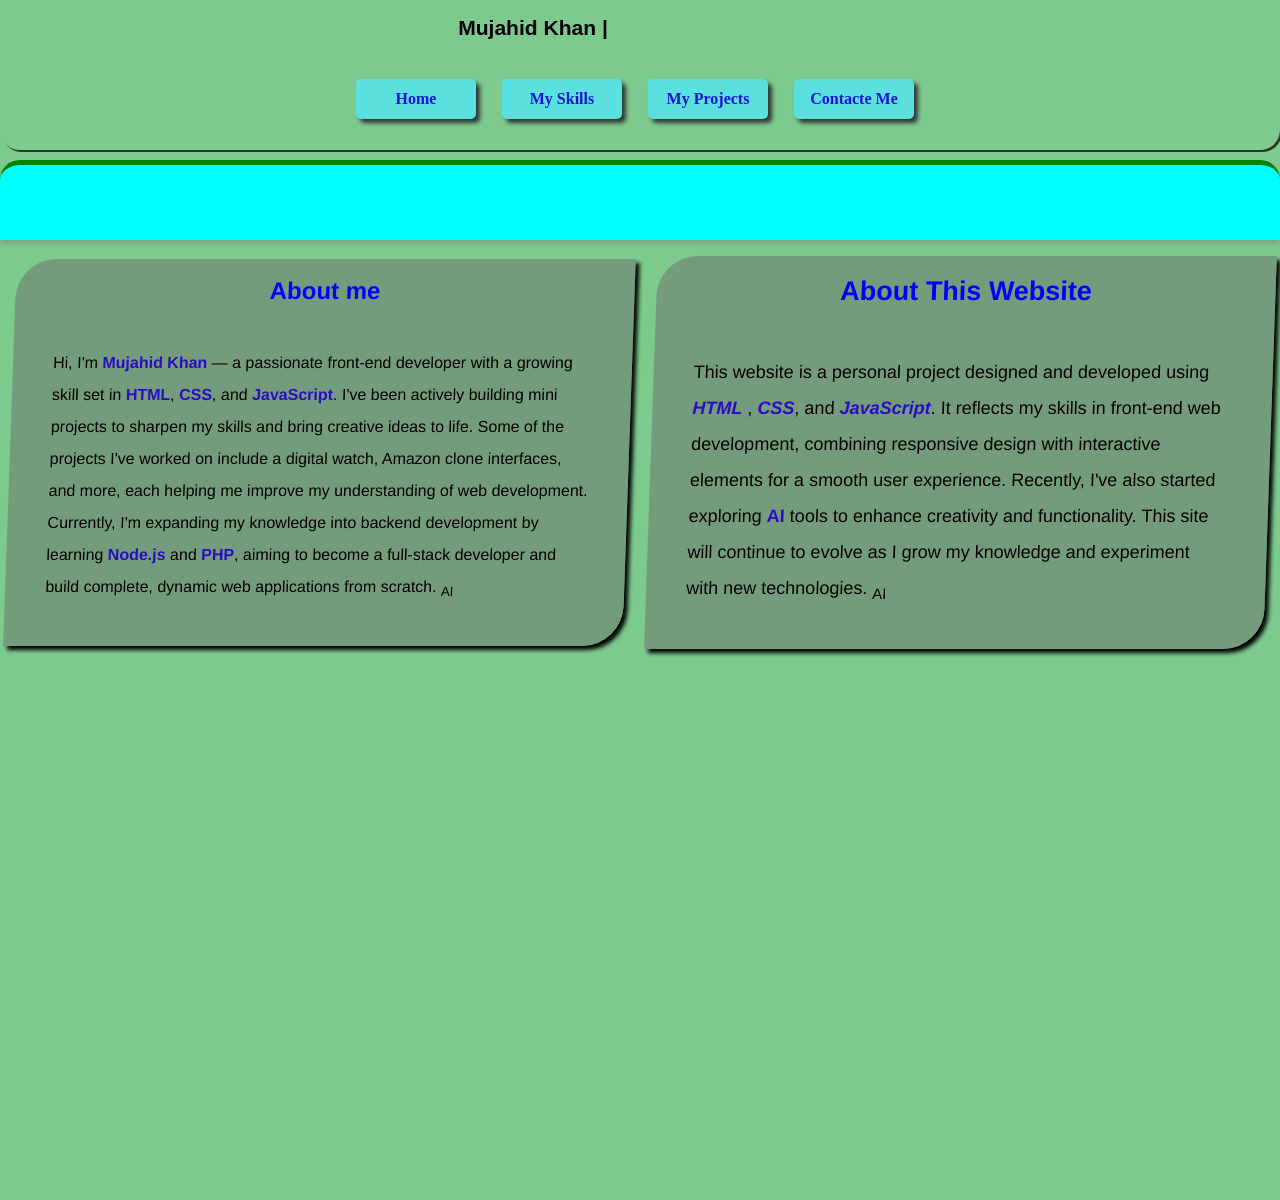
==== html/Index.html @ 8e2be769 "shift contents to their specific  html  page" ====
<!DOCTYPE html>
<html lang="en">

<head>
    <meta charset="UTF-8">
    <meta name="viewport" content="width=device-width, initial-scale=1.0">
    <title>Mujahid Khan || webdeveloper</title>

    <link rel="stylesheet" href="https://cdnjs.cloudflare.com/ajax/libs/font-awesome/6.7.2/css/all.min.css"
    integrity="sha512-Evv84Mr4kqVGRNSgIGL/F/aIDqQb7xQ2vcrdIwxfjThSH8CSR7PBEakCr51Ck+w+/U6swU2Im1vVX0SVk9ABhg=="
    crossorigin="anonymous" referrerpolicy="no-referrer" />
    <link rel="shortcut icon" href="../pics/logo.png" type="image/x-icon">
    <link rel="stylesheet" href="../stylsheet/nave_style.css">
    <link rel="stylesheet" href="../stylsheet/about.css">
    <link rel="stylesheet" href="../stylsheet/skill.css">
</head>

<body>
    <section class="home" id="Home">
        <nav>
            <div class="nav_logo">
                <h1>Mujahid Khan | <span class="forIngradients ">Webdeveloper</span></h1>
            </div>

            <div class="nav_menu js_menu">
                <a href="#Home" target="_self" class="nav_link js_link">Home</a>
                <!-- <a href="#" class="nav_link js_link">About Me</a> -->
                <a href="../html/skill.html" class="nav_link js_link">My Skills</a>
                <a href="../html/projects.html" class="nav_link js_link">My Projects</a>
                <a href="../html/contacte#" class="nav_link js_link">Contacte Me</a>
            </div>
            <!-- for mobile menu -->
            <div class="menu-toggle"><i class="fa-solid fa-bars "></i></div>
        </nav>
    </section>
<!-- ----------------------------------------------------------------------------------------------------------- -->
    <!-- about section  -->
    <section class="about">
        <div class="banner"><h1 class="forIngradients">About</h1></div>
        <div class="discription-container">
            <div class="discript">
            <h1>About me</h1><br>
            <p>Hi, I'm <strong>Mujahid Khan</strong> — a passionate front-end developer with a growing skill set in
                <strong>HTML</strong>, <strong>CSS</strong>, and <strong>JavaScript</strong>. I've been actively
                building mini projects to sharpen my skills and bring creative ideas to life. Some of the projects I've
                worked on include a digital watch, Amazon clone interfaces, and more, each helping me improve my
                understanding of web development. Currently, I'm expanding my knowledge into backend development by
                learning <strong>Node.js</strong> and <strong>PHP</strong>, aiming to become a full-stack developer and
                build complete, dynamic web applications from scratch. <sub
                    title="I have written this  paragraph with help of AI"> AI</sub>
            </p>
            </p>

        </div>
        <div class="discript" id="about--web-div">
            <h1>About This Website </h1> <br>
            <p>This website is a personal project designed and developed using <strong><i>HTML</i></strong> ,
                <strong><i>CSS</i></strong>, and <strong><i>JavaScript</i></strong>. It reflects my skills in front-end
                web development, combining responsive design with interactive elements for a smooth user experience.
                Recently, I've also started exploring <strong>AI</strong> tools to enhance creativity and functionality.
                This site will continue to evolve as I grow my knowledge and experiment with new technologies.
                <sub title="I have written this  paragraph with help of AI"> AI</sub>
            </p>
        </div>
        </div>
        
    </section>


    <script src="../Scripts/script.js"></script>
</body>

</html>
---- stylsheet/nave_style.css ----
* {
    font-family: sans-serif;
    box-sizing: border-box;
    margin: 0%;
    transition: 1 ease;
    scroll-behavior: smooth;
}

body {
     background-color: #7dca8e;
     /* height just of scrolling purpose  */
     height: 1200px;
}

/* about nav_bar */
nav {
    
    /* background-color: rgb(44, 112, 56); */
    /* background: url(pics/banner.webp ) no-repeat; */
    background-size: cover;
    background-position: center;
    position: fixed;
    border-radius: 0px 0px 20px 20px;
    box-shadow: 2px 2px rgba(27, 16, 15, 0.8);
    width: 100%;
    height: 150px;
    /* display: flex;  turn back when rest of work don */
    display: flex;
    flex-direction: column;
    justify-content: space-around;
    align-items: center;
    z-index: 100;
    transition: height 1s ease;
    color: black;
    
}

/* about nave logo  */
.nav_logo {
    /* width: 27rem; */
    /* background-color: blue; */
    display: flex;
    justify-content: center;
    align-items: center;
    margin-left: 10px;
    font-weight: bold;
    font-size: large;
    /* color: rgb(248, 250, 252); */
    color: black;
}

/* for span text ingradients  */
.forIngradients {
    background: linear-gradient(to right, rgb(0, 4, 255), rgb(255, 0, 13));
    -webkit-background-clip: text;
    -webkit-text-fill-color: transparent;
    background-clip: text;
    color: transparent;
    opacity: 0;
    font-size: xx-large;
    animation: fadeIn 2s ease-in-out infinite;
}

/* for nav bar links div */
.nav_menu {
    height: 90px;
    /* width: 80%; */
    /* background-color: blueviolet; */
    display: flex;
    align-items: center;
    justify-content: end;
    gap: 1rem;
    /* top:0; */
    /* margin-bottom: 15rem; */
    /* display: none; */
}

/* nave_links */
.nav_link {
    height: 40px;
    width: 120px;
    background-color: rgb(91, 224, 224);
    display: flex;
    justify-content: center;
    text-align: center;
    align-items: center;
    font-family: roboto, 'sans-serif';
    font-weight: bold;
    border-radius: 5px;
    box-shadow: 4px 4px 4px rgb(50, 54, 54);
    overflow: hidden;
    cursor: pointer;
    margin-right: 10px;
    text-decoration: none;
    color: rgb(17, 20, 216);
}

.nav_link:hover {
    box-shadow: 2px 2px 2px rgb(50, 54, 54);
    transform: scaleY(1.09);
    text-transform: capitalize;
}

.nav_link:active {
    background-color: blue;
    color: rgb(240, 237, 237);
}

/* for mobile toglle menu */
.menu-toggle {
    /* display: none; */
    position: absolute;
    cursor: pointer;
    width: 30px;
    height: 21px;
    color: rgb(48, 47, 46);
    /* background-color: bisque; */
    display: flex;
    justify-content: center;
    align-items: center;
}

.menu-toggle i {
    display: none;
}





/* --------------- */
/* reponsive to screen */

/* for mobile */
@media (max-width:650px) {
    nav {
        flex-direction: row;
        height: 100px;
    }

    .nav_logo {
        position: relative;
        right: 0px;
        display: inline;
        width: 100%;
        /* background-color: blue; */
        display: flex;
        justify-content: center;
        align-items: center;
        margin-left: 10px;
        font-weight: bold;
        font-size: small;
        /* color: rgb(248, 250, 252); */

    }

    .forIngradients {
        font-size: large;
        /* font-weight:bolder; */
        font-size: none;
    }

    .nav_menu {
        display: none;
    }

    .menu-toggle {
        position: absolute;
        top: 5px;
        right: 5px;
        display: inline;
        /* background-color: antiquewhite; */
        /* color: white; */
        display: flex;
        justify-content: center;
        align-items: center;
    }

    .menu-toggle i {
        display: inline;
    }

    .nav_menu {
        position: absolute;
        top: 8rem;
        gap: 1rem;
        /* display: flex; */
        justify-content: center;
        align-items: center;
        height: 400px;
        width: 200px;
        background-color: rgba(73, 180, 24, 0.514);
        border-radius: 30px 30px 30px 30px;
        flex-direction: column;
        transition: 1s;
    }

    .to_display_menu {
        display: flex;
        position: absolute;
        top: 8rem;
        gap: 1rem;
        justify-content: center;
        align-items: center;
        height: 400px;
        width: 200px;
        background-color: rgba(73, 180, 24, 0.514);
        border-radius: 30px 30px 30px 30px;
        flex-direction: column;
        transition: 1s;
    }

    .discript {
        top: 7rem;
    }
}

/* animations */
@keyframes fadeIn {
    to {
        opacity: 1;
    }
}
---- stylsheet/about.css ----
.about{
    position: relative;
    height: auto;
    top: 10rem;
    /* background-color: aqua; */
    /* display: grid; turn back this when finished  */ 
    display: flex;
    flex-direction: column;
    align-items: center;
    justify-content: center;
    /* background-color: rgba(16, 129, 129, 0.918); */
}

.discription-container{
display: grid;
    justify-content: center;
    align-items: center;
    grid-template-columns: 1fr 1fr;
    grid-column-gap: 2px;
    grid-row-gap: 12px;
}
.discript {
    position: relative;
    /* top: 12rem; */
    background-color: rgba(111, 128, 115, 0.623);
    border-radius: 40px 0px 40px 0px;
    padding: 40px;
    margin: 0px 10px;
    box-shadow: 4px 4px 4px black;
    line-height: 2;
    font-family: sans-serif;
    display: flex;
    flex-direction: column;
    align-items: center;
    justify-content:stretch;
    transform: skew(-2deg)
}

.discript>h1 {
    margin-top: -2rem;
    text-align: center;
    color: blue;
}

.discript strong {
    color: rgb(41, 13, 197);
}
#about--web-div{
    /* line-height: 1; */
    font-size: large;
}

/* to make it responsive to mobile */
@media (max-width:650px) {
    .about {
        /* grid-template-columns: 1fr; */
        display: flex;
        flex-direction: column;
        justify-content: stretch;
        top: 1rem;
        grid-column-gap: 2px;
    }

    .discript {
        /* top:8rem; */
        /* height: 400px; */
        display: flex;
        justify-content: stretch;
        line-height: 1;
    }
}
---- stylsheet/skill.css ----
.skill {
    /* display: flex;  turn it back when the rest of worke done*/
    display: flex;
    flex-direction: column;
    align-items: center;
    background-color: rgba(123, 160, 125, 0.281);
    position: relative;
    top: 11rem;
    padding: 10px;
}
.banner{
    display: flex;
    justify-content: center;
    align-items: center;
    height: 80px;
   width: 100%; 
   background-color: aqua;
   border-top: 5px solid green;
   border-top-left-radius: 20px;
   border-top-right-radius: 20px;
   box-shadow: 0px 4px 4px 0px rgba(129, 117, 117, 0.404);
   margin-bottom: 1rem;
}
.skill--div {
    /* height: 400px; */
    /* background-color: rgb(25, 26, 25); */
    width: 100%;
    display: grid;
    column-gap: 1rem;
    row-gap: 1rem;
    grid-template-columns: 1fr 1fr;
}

/* for language dive */
.language {
    /* background-color: rgb(60, 214, 129); */
    height: 400px;
    /* width: 300px; */
    display: flex;
    row-gap: 10px;
    flex-direction: column;
    justify-content: center;
    align-items: center;
    border-radius: 12px;
    box-shadow: -1px -1px 4px 4px gray;
    display: flex;


}

.language--sect {
    height: 120px;
    width: 100%;
    /* background-color: aqua; */
    display: flex;
    justify-content:stretch;
    flex-direction: column;

}

.language--sect h4 {
    /* background-color: blue; */
    
    text-align: center;
    font-family: sans-serif;
    font-size: x-large;


}

.icon {
    display: flex;
    flex-direction: row;
    align-items: center;
    height: 40px;
    /* background-color: yellow; */
    padding: 5px;
    border-radius: 20px;
    /* border-top: 4px solid rgba(0, 0, 0, 0.377); */
    margin: 3px;
    box-shadow: 0px 1px rgba(0, 0, 0, 0.459);
}
.icon i{
    font-size: xx-large;
    margin-right: 10px;
}
.progress{
    height: 20px;
    width: 100%;
    background-color: rgb(105, 160, 160);
    border-radius: 10px;
    box-shadow: 0px 1px ;
    overflow: hidden;
}

.bar-html , .bar-css ,.bar-js{
    height: 100%;
    width: 90%;
    text-align: center;
    background-color: blue;
    color: white;
}
/* Classes to trigger animations */
.animate-html {
    animation: progress1 1s ease forwards;
}
.animate-css {
    animation: progress2 1s ease forwards;
}
.animate-js {
    animation: progress3 1s ease forwards;
}

/* display animation card */
.display {
  height: 400px;
  background-color: rgb(150, 197, 146);
  display: flex;
  flex-direction: column;
  align-items: center;
  padding: 10px;
  padding-bottom: 20px;
 border: 1px solid;
 border-radius: 10px;
 box-shadow: 0 4px 10px rgba(0,0,0,1);

}
/* bobbles for cards  */
.bubble-nav {
  display: flex;
  gap: 10px;
  margin-bottom: 10px;
}
.bubbles{
    height: 15px;
    width: 15px;
    border-radius: 50%;
    background-color: gray;
    cursor: pointer;
}
.checked{
    background-color: blue;
}


/* to show cards */
.card-container {
  width: 90%;
  height: 100%;
  background-color: rgb(17, 203, 228);
  position: relative;
  overflow: hidden;
  padding: 10px;
  color: white;
  display: flex;
  align-items: center;
  justify-content: center;

}

/* cards */
.content-panel {
    height: 100%;
    width: 100%;
    position: absolute;
    /* background-color: aqua; */
    transform: translateX(100%);
    opacity: 0;
    z-index: 0;
    transition:opacity 0.2s ease, transform 2s ease;
}
/* color just for showing purpuses */
.red{
    background-color: rgb(243, 58, 12);
}
.yellow{
    background-color: yellow;
}
.green{
    background-color: green;
}
.active {
    z-index: 1;
    transform: translateX(0%);
    opacity: 1;
}






/* to make responsive */
@media (max-width:650px) {
    .skill--div {
        grid-template-columns: 1fr;
    }

    .display {
        height: 400px;
    }
}


@keyframes fadeIn {
    to {
        opacity: 1;
    }
}
@keyframes progress1{
    from{
        width: 0;
    }
    to{
        width: 90%;
    }
}
@keyframes progress2{

    from{
        width: 0;
    }
    to{
        width: 75%;
    }
}
@keyframes progress3{
    from{
        width: 0;
    }
    to{
        width: 65%;
    }
}

/* animation for moving box */
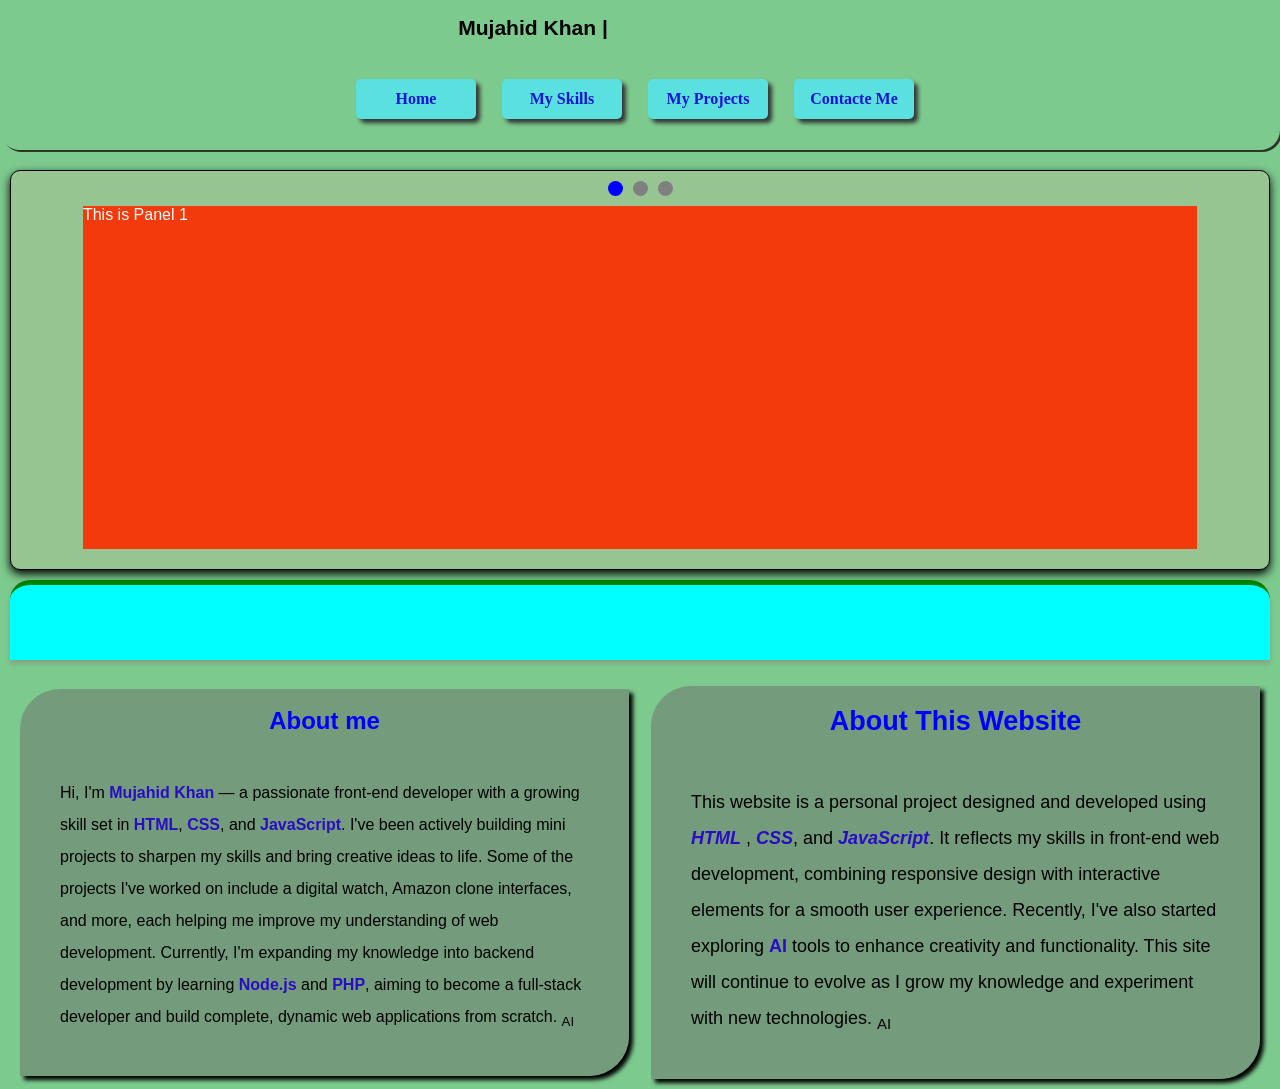
==== commit 3e081e88: "makiing sliding of home page  and making responsive layout" ====
--- a/html/Index.html
+++ b/html/Index.html
@@ -10,12 +10,15 @@
     integrity="sha512-Evv84Mr4kqVGRNSgIGL/F/aIDqQb7xQ2vcrdIwxfjThSH8CSR7PBEakCr51Ck+w+/U6swU2Im1vVX0SVk9ABhg=="
     crossorigin="anonymous" referrerpolicy="no-referrer" />
     <link rel="shortcut icon" href="../pics/logo.png" type="image/x-icon">
-    <link rel="stylesheet" href="../stylsheet/nave_style.css">
+    <link rel="stylesheet" href="../stylsheet/Index.css">
     <link rel="stylesheet" href="../stylsheet/about.css">
     <link rel="stylesheet" href="../stylsheet/skill.css">
+    <link rel="stylesheet" href="../stylsheet/slider.css">
+    <link rel="stylesheet" href="../stylsheet/banner.css">
 </head>
 
 <body>
+    
     <section class="home" id="Home">
         <nav>
             <div class="nav_logo">
@@ -33,10 +36,29 @@
             <div class="menu-toggle"><i class="fa-solid fa-bars "></i></div>
         </nav>
     </section>
-<!-- ----------------------------------------------------------------------------------------------------------- -->
+    <!-- ----------------------------------------------------------------------------------------------------------- -->
     <!-- about section  -->
     <section class="about">
+        <!-- =====================================show slides========================================= -->
+         <div class="display">
+                    <div class="bubble-nav">
+                        <div class="bubbles checked"></div>
+                        <div class="bubbles"></div>
+                        <div class="bubbles"></div>
+                    </div>
+    
+                    <div class="card-container">
+                        <div class="content-panel red active" id="panel1">This is Panel 1</div>
+                        <div class="content-panel yellow" id="panel2">This is Panel 2</div>
+                        <div class="content-panel green" id="panel3">This is Panel 3</div>
+                    </div>
+                </div>
+    
+            </div>
+            </div>
+            <!-- banner for  about-->
         <div class="banner"><h1 class="forIngradients">About</h1></div>
+        <!-- discription div  -->
         <div class="discription-container">
             <div class="discript">
             <h1>About me</h1><br>
--- a/stylsheet/Index.css
+++ b/stylsheet/Index.css
@@ -0,0 +1,213 @@
+
+* {
+    font-family: sans-serif;
+    box-sizing: border-box;
+    margin: 0%;
+    transition: all 1s ease;
+    scroll-behavior: smooth;
+}
+
+body {
+     background-color: #7dca8e;
+     /* height just of scrolling purpose  */
+     /* height: 1200px; */
+}
+
+/* about nav_bar */
+nav {
+    
+    /* background-color: rgb(44, 112, 56); */
+    /* background: url(pics/banner.webp ) no-repeat; */
+    background-size: cover;
+    background-position: center;
+    position: fixed;
+    border-radius: 0px 0px 20px 20px;
+    box-shadow: 2px 2px rgba(27, 16, 15, 0.8);
+    width: 100%;
+    height: 150px;
+    /* display: flex;  turn back when rest of work don */
+    display: flex;
+    flex-direction: column;
+    justify-content: space-around;
+    align-items: center;
+    z-index: 100;
+    transition: height 1s ease;
+    color: black;
+    
+}
+
+/* about nave logo  */
+.nav_logo {
+    /* width: 27rem; */
+    /* background-color: blue; */
+    display: flex;
+    justify-content: center;
+    align-items: center;
+    margin-left: 10px;
+    font-weight: bold;
+    font-size: large;
+    /* color: rgb(248, 250, 252); */
+    color: black;
+}
+
+
+/* for nav bar links div */
+.nav_menu {
+    height: 90px;
+    /* width: 80%; */
+    /* background-color: blueviolet; */
+    display: flex;
+    align-items: center;
+    justify-content: end;
+    gap: 1rem;
+    /* top:0; */
+    /* margin-bottom: 15rem; */
+    /* display: none; */
+}
+
+/* nave_links */
+.nav_link {
+    height: 40px;
+    width: 120px;
+    background-color: rgb(91, 224, 224);
+    display: flex;
+    justify-content: center;
+    text-align: center;
+    align-items: center;
+    font-family: roboto, 'sans-serif';
+    font-weight: bold;
+    border-radius: 5px;
+    box-shadow: 4px 4px 4px rgb(50, 54, 54);
+    overflow: hidden;
+    cursor: pointer;
+    margin-right: 10px;
+    text-decoration: none;
+    color: rgb(17, 20, 216);
+}
+
+.nav_link:hover {
+    box-shadow: 2px 2px 2px rgb(50, 54, 54);
+    transform: scaleY(1.09);
+    text-transform: capitalize;
+}
+
+.nav_link:active {
+    background-color: blue;
+    color: rgb(240, 237, 237);
+}
+
+/* for mobile toglle menu */
+.menu-toggle {
+    /* display: none; */
+    position: absolute;
+    cursor: pointer;
+    width: 30px;
+    height: 21px;
+    color: rgb(48, 47, 46);
+    /* background-color: bisque; */
+    display: flex;
+    justify-content: center;
+    align-items: center;
+}
+
+.menu-toggle i {
+    display: none;
+}
+
+
+
+
+
+/* --------------- */
+/* reponsive to screen */
+
+/* for mobile */
+@media (max-width:650px) {
+    nav {
+        flex-direction: row;
+        height: 80px;
+    }
+
+    .nav_logo {
+        position: relative;
+        right: 0px;
+        display: inline;
+        width: 100%;
+        /* background-color: blue; */
+        display: flex;
+        justify-content: center;
+        align-items: center;
+        margin-left: 10px;
+        font-weight: bold;
+        font-size: small;
+        /* color: rgb(248, 250, 252); */
+
+    }
+
+    .forIngradients {
+        font-size: large;
+        /* font-weight:bolder; */
+        font-size: none;
+    }
+
+    .nav_menu {
+        display: none;
+    }
+
+    .menu-toggle {
+        position: absolute;
+        top: 5px;
+        right: 5px;
+        display: inline;
+        /* background-color: antiquewhite; */
+        /* color: white; */
+        display: flex;
+        justify-content: center;
+        align-items: center;
+    }
+
+    .menu-toggle i {
+        display: inline;
+    }
+
+    .nav_menu {
+        position: absolute;
+        top: 8rem;
+        gap: 1rem;
+        /* display: flex; */
+        justify-content: center;
+        align-items: center;
+        height: 400px;
+        width: 200px;
+        background-color: rgba(73, 180, 24, 0.514);
+        border-radius: 30px 30px 30px 30px;
+        flex-direction: column;
+        transition: 1s;
+    }
+
+    .to_display_menu {
+        display: flex;
+        position: absolute;
+        top: 8rem;
+        gap: 1rem;
+        justify-content: center;
+        align-items: center;
+        height: 400px;
+        width: 200px;
+        background-color: rgba(73, 180, 24, 0.514);
+        border-radius: 30px 30px 30px 30px;
+        flex-direction: column;
+        transition: 1s;
+    }
+
+    .discript {
+        top: 7rem;
+    }
+}
+
+/* animations */
+@keyframes fadeIn {
+    to {
+        opacity: 1;
+    }
+}
--- a/stylsheet/about.css
+++ b/stylsheet/about.css
@@ -2,12 +2,15 @@
     position: relative;
     height: auto;
     top: 10rem;
+    /* top: 1rem; */
     /* background-color: aqua; */
-    /* display: grid; turn back this when finished  */ 
+    /* display:flex; turn back this when finished  */ 
     display: flex;
     flex-direction: column;
     align-items: center;
     justify-content: center;
+    row-gap: 10px;
+    padding: 10px;
     /* background-color: rgba(16, 129, 129, 0.918); */
 }
 
@@ -15,9 +18,9 @@
 display: grid;
     justify-content: center;
     align-items: center;
-    grid-template-columns: 1fr 1fr;
+    grid-template-columns:repeat(2,1fr);
     grid-column-gap: 2px;
-    grid-row-gap: 12px;
+    /* grid-row-gap: 12px; */
 }
 .discript {
     position: relative;
@@ -33,7 +36,7 @@
     flex-direction: column;
     align-items: center;
     justify-content:stretch;
-    transform: skew(-2deg)
+    /* transform: skew(-2deg) */
 }
 
 .discript>h1 {
@@ -57,12 +60,21 @@
         display: flex;
         flex-direction: column;
         justify-content: stretch;
-        top: 1rem;
+        top:5rem;
         grid-column-gap: 2px;
     }
-
+    .discription-container{
+        position: relative;
+         display: flex;
+        flex-direction: column;
+        padding: 0;
+        position: relative;
+         /* justify-content:start; */
+        /* align-items: center;  */
+        row-gap: 10px;
+    }
     .discript {
-        /* top:8rem; */
+        top:-1rem;
         /* height: 400px; */
         display: flex;
         justify-content: stretch;
--- a/stylsheet/skill.css
+++ b/stylsheet/skill.css
@@ -5,22 +5,10 @@
     align-items: center;
     background-color: rgba(123, 160, 125, 0.281);
     position: relative;
-    top: 11rem;
+    top: 10rem;
     padding: 10px;
 }
-.banner{
-    display: flex;
-    justify-content: center;
-    align-items: center;
-    height: 80px;
-   width: 100%; 
-   background-color: aqua;
-   border-top: 5px solid green;
-   border-top-left-radius: 20px;
-   border-top-right-radius: 20px;
-   box-shadow: 0px 4px 4px 0px rgba(129, 117, 117, 0.404);
-   margin-bottom: 1rem;
-}
+
 .skill--div {
     /* height: 400px; */
     /* background-color: rgb(25, 26, 25); */
@@ -28,7 +16,7 @@
     display: grid;
     column-gap: 1rem;
     row-gap: 1rem;
-    grid-template-columns: 1fr 1fr;
+    grid-template-columns:repeat(2,1fr);
 }
 
 /* for language dive */
@@ -111,88 +99,14 @@
     animation: progress3 1s ease forwards;
 }
 
-/* display animation card */
-.display {
-  height: 400px;
-  background-color: rgb(150, 197, 146);
-  display: flex;
-  flex-direction: column;
-  align-items: center;
-  padding: 10px;
-  padding-bottom: 20px;
- border: 1px solid;
- border-radius: 10px;
- box-shadow: 0 4px 10px rgba(0,0,0,1);
-
-}
-/* bobbles for cards  */
-.bubble-nav {
-  display: flex;
-  gap: 10px;
-  margin-bottom: 10px;
-}
-.bubbles{
-    height: 15px;
-    width: 15px;
-    border-radius: 50%;
-    background-color: gray;
-    cursor: pointer;
-}
-.checked{
-    background-color: blue;
-}
-
-
-/* to show cards */
-.card-container {
-  width: 90%;
-  height: 100%;
-  background-color: rgb(17, 203, 228);
-  position: relative;
-  overflow: hidden;
-  padding: 10px;
-  color: white;
-  display: flex;
-  align-items: center;
-  justify-content: center;
-
-}
-
-/* cards */
-.content-panel {
-    height: 100%;
-    width: 100%;
-    position: absolute;
-    /* background-color: aqua; */
-    transform: translateX(100%);
-    opacity: 0;
-    z-index: 0;
-    transition:opacity 0.2s ease, transform 2s ease;
-}
-/* color just for showing purpuses */
-.red{
-    background-color: rgb(243, 58, 12);
-}
-.yellow{
-    background-color: yellow;
-}
-.green{
-    background-color: green;
-}
-.active {
-    z-index: 1;
-    transform: translateX(0%);
-    opacity: 1;
-}
-
-
-
-
-
 
 /* to make responsive */
 @media (max-width:650px) {
+    .skill{
+        top: 5rem;
+    }
     .skill--div {
+    
         grid-template-columns: 1fr;
     }
 
@@ -207,6 +121,7 @@
         opacity: 1;
     }
 }
+/* animation for language bar */
 @keyframes progress1{
     from{
         width: 0;
--- a/stylsheet/slider.css
+++ b/stylsheet/slider.css
@@ -0,0 +1,76 @@
+
+.display {
+position: relative;
+ /* top:11rem; */
+  height: 400px;
+  width: 100%;
+  background-color: rgb(150, 197, 146);
+  display: flex;
+  flex-direction: column;
+  align-items: center;
+  padding: 10px;
+  padding-bottom: 20px;
+ border: 1px solid;
+ border-radius: 10px;
+ box-shadow: 0 4px 10px rgba(0,0,0,1);
+
+}
+/* bobbles for cards  */
+.bubble-nav {
+  display: flex;
+  gap: 10px;
+  margin-bottom: 10px;
+}
+.bubbles{
+    height: 15px;
+    width: 15px;
+    border-radius: 50%;
+    background-color: gray;
+    cursor: pointer;
+}
+.checked{
+    background-color: blue;
+}
+
+
+/* to show cards */
+.card-container {
+  width: 90%;
+  height: 100%;
+  background-color: rgb(17, 203, 228);
+  position: relative;
+  overflow: hidden;
+  padding: 10px;
+  color: white;
+  display: flex;
+  align-items: center;
+  justify-content: center;
+
+}
+
+/* cards */
+.content-panel {
+    height: 100%;
+    width: 100%;
+    position: absolute;
+    /* background-color: aqua; */
+    transform: translateX(100%);
+    opacity: 0;
+    z-index: 0;
+    transition:opacity 0.2s ease, transform 2s ease;
+}
+/* color just for showing purpuses */
+.red{
+    background-color: rgb(243, 58, 12);
+}
+.yellow{
+    background-color: yellow;
+}
+.green{
+    background-color: green;
+}
+.active {
+    z-index: 1;
+    transform: translateX(0%);
+    opacity: 1;
+}
--- a/stylsheet/banner.css
+++ b/stylsheet/banner.css
@@ -0,0 +1,26 @@
+.banner{
+    position: relative;
+    display: flex;
+    justify-content: space-evenly;
+    align-items: center;
+    height: 80px;
+   width: 100%; 
+   background-color: aqua;
+   border-top: 5px solid green;
+   border-top-left-radius: 20px;
+   border-top-right-radius: 20px;
+   box-shadow: 0px 4px 4px 0px rgba(129, 117, 117, 0.404);
+   margin-bottom: 1rem;
+   z-index: 40;
+}
+/* for span text ingradients  */
+.forIngradients {
+    background: linear-gradient(to right, rgb(0, 4, 255), rgb(255, 0, 13));
+    -webkit-background-clip: text;
+    -webkit-text-fill-color: transparent;
+    background-clip: text;
+    color: transparent;
+    opacity: 0;
+    font-size: xx-large;
+    animation: fadeIn 2s ease-in-out infinite;
+}
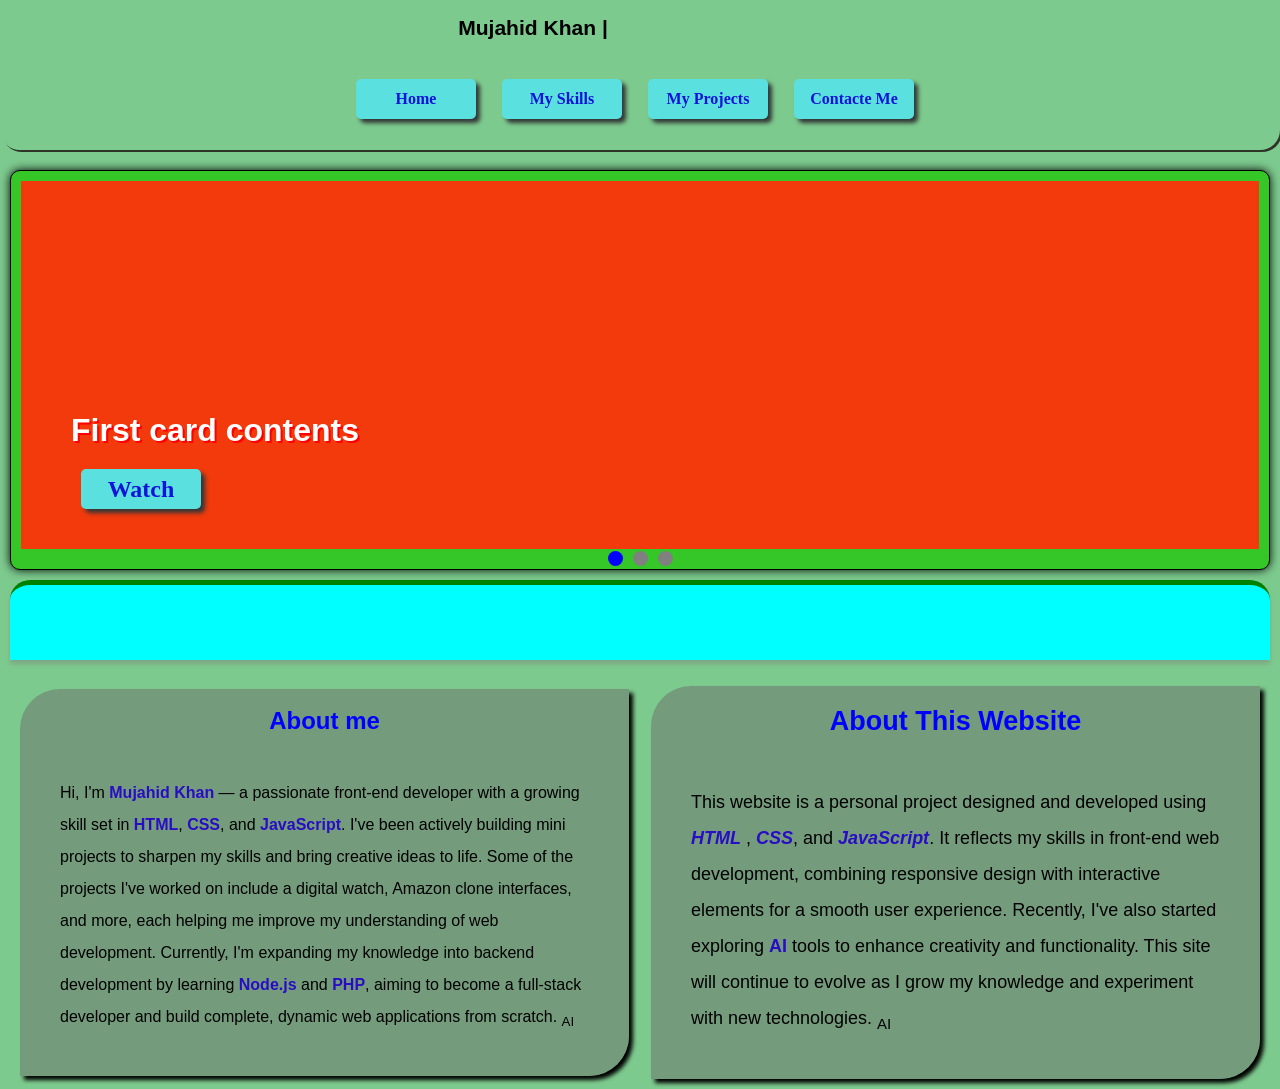
==== commit 41833bc3: "#" ====
--- a/html/Index.html
+++ b/html/Index.html
@@ -7,8 +7,8 @@
     <title>Mujahid Khan || webdeveloper</title>
 
     <link rel="stylesheet" href="https://cdnjs.cloudflare.com/ajax/libs/font-awesome/6.7.2/css/all.min.css"
-    integrity="sha512-Evv84Mr4kqVGRNSgIGL/F/aIDqQb7xQ2vcrdIwxfjThSH8CSR7PBEakCr51Ck+w+/U6swU2Im1vVX0SVk9ABhg=="
-    crossorigin="anonymous" referrerpolicy="no-referrer" />
+        integrity="sha512-Evv84Mr4kqVGRNSgIGL/F/aIDqQb7xQ2vcrdIwxfjThSH8CSR7PBEakCr51Ck+w+/U6swU2Im1vVX0SVk9ABhg=="
+        crossorigin="anonymous" referrerpolicy="no-referrer" />
     <link rel="shortcut icon" href="../pics/logo.png" type="image/x-icon">
     <link rel="stylesheet" href="../stylsheet/Index.css">
     <link rel="stylesheet" href="../stylsheet/about.css">
@@ -18,7 +18,7 @@
 </head>
 
 <body>
-    
+
     <section class="home" id="Home">
         <nav>
             <div class="nav_logo">
@@ -40,52 +40,67 @@
     <!-- about section  -->
     <section class="about">
         <!-- =====================================show slides========================================= -->
-         <div class="display">
-                    <div class="bubble-nav">
-                        <div class="bubbles checked"></div>
-                        <div class="bubbles"></div>
-                        <div class="bubbles"></div>
-                    </div>
-    
-                    <div class="card-container">
-                        <div class="content-panel red active" id="panel1">This is Panel 1</div>
-                        <div class="content-panel yellow" id="panel2">This is Panel 2</div>
-                        <div class="content-panel green" id="panel3">This is Panel 3</div>
-                    </div>
+        <div class="display">
+            <div class="bubble-nav">
+                <div class="bubbles checked"></div>
+                <div class="bubbles"></div>
+                <div class="bubbles"></div>
+            </div>
+
+            <div class="card-container">
+                <div class="content-panel red active" id="panel1">
+                    <h1 class="heading">First card contents <h1>
+                        <a href="../html/skill.html" class="nav_link  link_button">Watch</a>
                 </div>
-    
+                <div class="content-panel yellow" id="panel2">
+                    <h1 class="heading">second card contents <h1>
+                        <a href="../html/skill.html" class="nav_link  link_button">Watch</a>
+                </div>
+                <div class="content-panel green" id="panel3">
+                    <h1 class="heading">Third card contents <h1>
+                    <a href="../html/skill.html" class="nav_link  link_button">Watch</a>
+                </div>
             </div>
-            </div>
-            <!-- banner for  about-->
-        <div class="banner"><h1 class="forIngradients">About</h1></div>
+        </div>
+
+        </div>
+        </div>
+        <!-- banner for  about-->
+        <div class="banner">
+            <h1 class="forIngradients">About</h1>
+        </div>
         <!-- discription div  -->
         <div class="discription-container">
             <div class="discript">
-            <h1>About me</h1><br>
-            <p>Hi, I'm <strong>Mujahid Khan</strong> — a passionate front-end developer with a growing skill set in
-                <strong>HTML</strong>, <strong>CSS</strong>, and <strong>JavaScript</strong>. I've been actively
-                building mini projects to sharpen my skills and bring creative ideas to life. Some of the projects I've
-                worked on include a digital watch, Amazon clone interfaces, and more, each helping me improve my
-                understanding of web development. Currently, I'm expanding my knowledge into backend development by
-                learning <strong>Node.js</strong> and <strong>PHP</strong>, aiming to become a full-stack developer and
-                build complete, dynamic web applications from scratch. <sub
-                    title="I have written this  paragraph with help of AI"> AI</sub>
-            </p>
-            </p>
+                <h1>About me</h1><br>
+                <p>Hi, I'm <strong>Mujahid Khan</strong> — a passionate front-end developer with a growing skill set in
+                    <strong>HTML</strong>, <strong>CSS</strong>, and <strong>JavaScript</strong>. I've been actively
+                    building mini projects to sharpen my skills and bring creative ideas to life. Some of the projects
+                    I've
+                    worked on include a digital watch, Amazon clone interfaces, and more, each helping me improve my
+                    understanding of web development. Currently, I'm expanding my knowledge into backend development by
+                    learning <strong>Node.js</strong> and <strong>PHP</strong>, aiming to become a full-stack developer
+                    and
+                    build complete, dynamic web applications from scratch. <sub
+                        title="I have written this  paragraph with help of AI"> AI</sub>
+                </p>
+                </p>
 
+            </div>
+            <div class="discript" id="about--web-div">
+                <h1>About This Website </h1> <br>
+                <p>This website is a personal project designed and developed using <strong><i>HTML</i></strong> ,
+                    <strong><i>CSS</i></strong>, and <strong><i>JavaScript</i></strong>. It reflects my skills in
+                    front-end
+                    web development, combining responsive design with interactive elements for a smooth user experience.
+                    Recently, I've also started exploring <strong>AI</strong> tools to enhance creativity and
+                    functionality.
+                    This site will continue to evolve as I grow my knowledge and experiment with new technologies.
+                    <sub title="I have written this  paragraph with help of AI"> AI</sub>
+                </p>
+            </div>
         </div>
-        <div class="discript" id="about--web-div">
-            <h1>About This Website </h1> <br>
-            <p>This website is a personal project designed and developed using <strong><i>HTML</i></strong> ,
-                <strong><i>CSS</i></strong>, and <strong><i>JavaScript</i></strong>. It reflects my skills in front-end
-                web development, combining responsive design with interactive elements for a smooth user experience.
-                Recently, I've also started exploring <strong>AI</strong> tools to enhance creativity and functionality.
-                This site will continue to evolve as I grow my knowledge and experiment with new technologies.
-                <sub title="I have written this  paragraph with help of AI"> AI</sub>
-            </p>
-        </div>
-        </div>
-        
+
     </section>
 
 
--- a/stylsheet/Index.css
+++ b/stylsheet/Index.css
@@ -3,7 +3,6 @@
     font-family: sans-serif;
     box-sizing: border-box;
     margin: 0%;
-    transition: all 1s ease;
     scroll-behavior: smooth;
 }
 
--- a/stylsheet/slider.css
+++ b/stylsheet/slider.css
@@ -4,7 +4,7 @@
  /* top:11rem; */
   height: 400px;
   width: 100%;
-  background-color: rgb(150, 197, 146);
+  background-color: rgb(53, 199, 39);
   display: flex;
   flex-direction: column;
   align-items: center;
@@ -12,14 +12,17 @@
   padding-bottom: 20px;
  border: 1px solid;
  border-radius: 10px;
- box-shadow: 0 4px 10px rgba(0,0,0,1);
+ box-shadow: 0 0px 10px rgba(0,0,0,1);
 
 }
 /* bobbles for cards  */
 .bubble-nav {
+    position: absolute;
+    bottom: 3px;
   display: flex;
   gap: 10px;
-  margin-bottom: 10px;
+  /* margin-bottom: 10px; */
+  z-index: 20;
 }
 .bubbles{
     height: 15px;
@@ -35,9 +38,9 @@
 
 /* to show cards */
 .card-container {
-  width: 90%;
+  width: 100%;
   height: 100%;
-  background-color: rgb(17, 203, 228);
+  background-color: rgb(105, 113, 114);
   position: relative;
   overflow: hidden;
   padding: 10px;
@@ -59,6 +62,22 @@
     z-index: 0;
     transition:opacity 0.2s ease, transform 2s ease;
 }
+.heading{
+    position: absolute;
+    font-size: 2rem;
+    text-shadow: 2px 2px red;
+    bottom: 100px;
+   left: 50px;
+}
+.link_button{
+    position: absolute;
+   bottom: 40px;
+   left: 60px;
+    /* transform: translateY(100); */
+}
+
+
+
 /* color just for showing purpuses */
 .red{
     background-color: rgb(243, 58, 12);
--- a/stylsheet/banner.css
+++ b/stylsheet/banner.css
@@ -11,8 +11,8 @@
    border-top-right-radius: 20px;
    box-shadow: 0px 4px 4px 0px rgba(129, 117, 117, 0.404);
    margin-bottom: 1rem;
-   z-index: 40;
 }
+
 /* for span text ingradients  */
 .forIngradients {
     background: linear-gradient(to right, rgb(0, 4, 255), rgb(255, 0, 13));
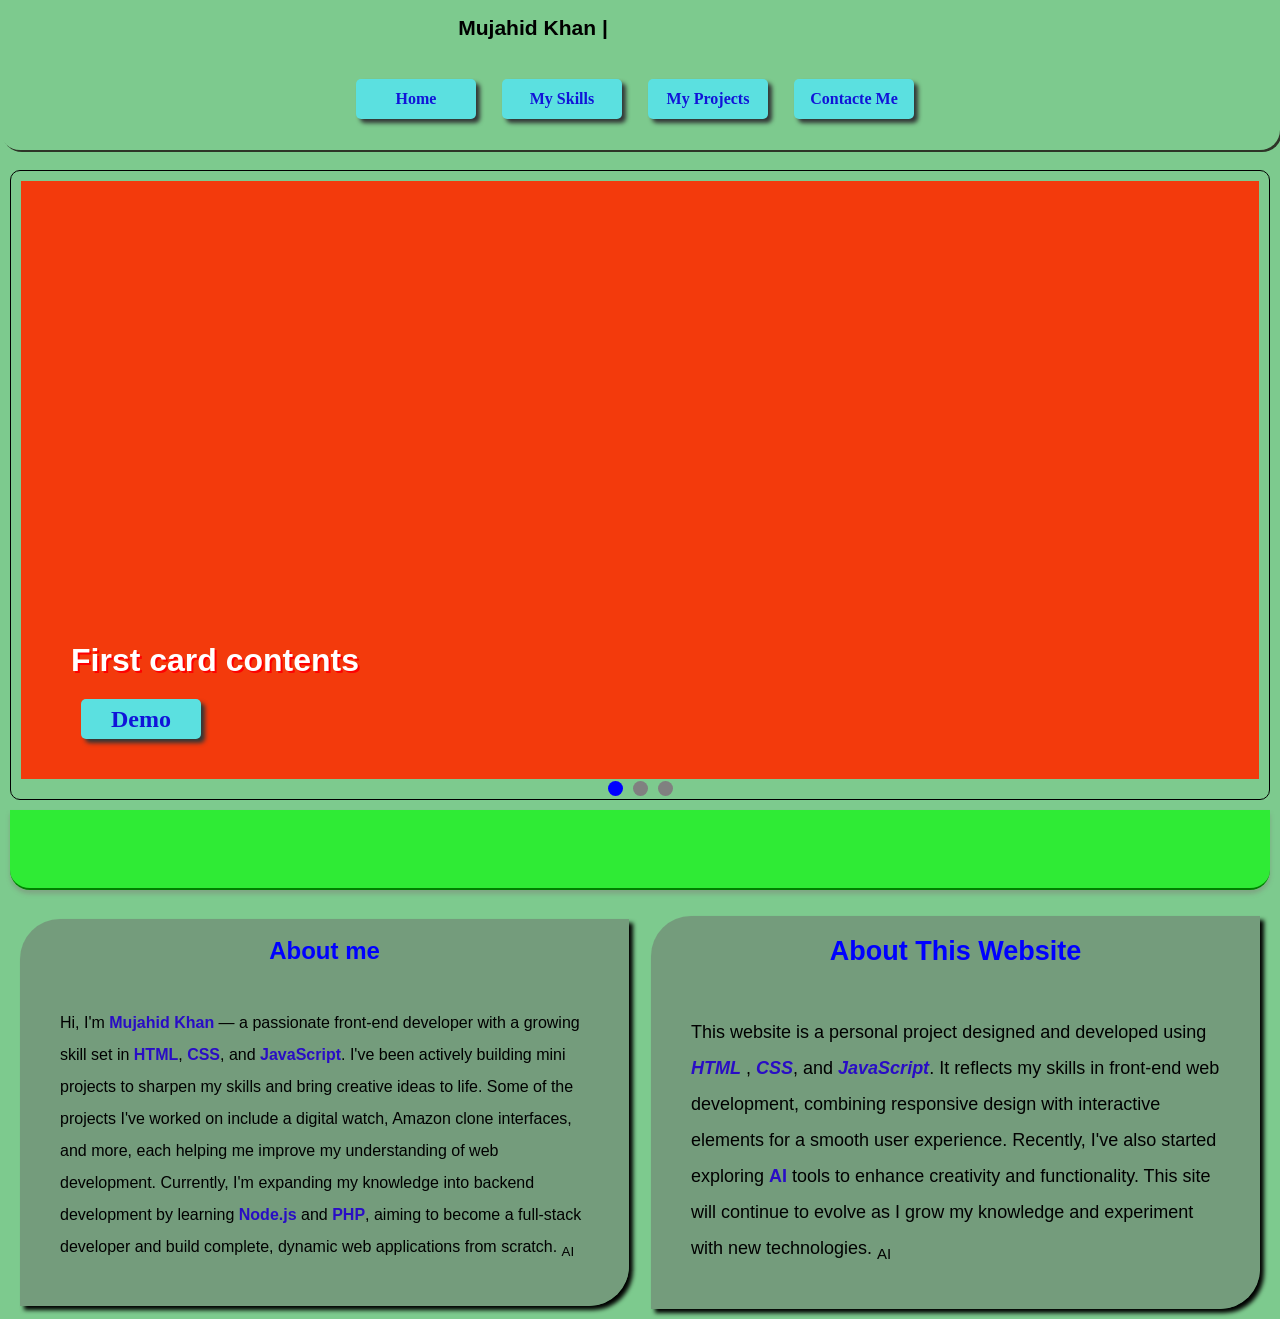
==== commit 2f55d117: "making some adjestment" ====
--- a/html/Index.html
+++ b/html/Index.html
@@ -50,15 +50,15 @@
             <div class="card-container">
                 <div class="content-panel red active" id="panel1">
                     <h1 class="heading">First card contents <h1>
-                        <a href="../html/skill.html" class="nav_link  link_button">Watch</a>
+                        <a href="../html/skill.html" class="nav_link  link_button">Demo</a>
                 </div>
                 <div class="content-panel yellow" id="panel2">
                     <h1 class="heading">second card contents <h1>
-                        <a href="../html/skill.html" class="nav_link  link_button">Watch</a>
+                        <a href="../html/skill.html" class="nav_link  link_button">Demo</a>
                 </div>
                 <div class="content-panel green" id="panel3">
                     <h1 class="heading">Third card contents <h1>
-                    <a href="../html/skill.html" class="nav_link  link_button">Watch</a>
+                    <a href="../html/skill.html" class="nav_link  link_button">Demo</a>
                 </div>
             </div>
         </div>
--- a/stylsheet/slider.css
+++ b/stylsheet/slider.css
@@ -2,9 +2,10 @@
 .display {
 position: relative;
  /* top:11rem; */
-  height: 400px;
+  /* height: 400px; */
+  height: 70vh;
   width: 100%;
-  background-color: rgb(53, 199, 39);
+  /* background-color: rgb(53, 199, 39); */
   display: flex;
   flex-direction: column;
   align-items: center;
@@ -12,7 +13,7 @@
   padding-bottom: 20px;
  border: 1px solid;
  border-radius: 10px;
- box-shadow: 0 0px 10px rgba(0,0,0,1);
+ /* box-shadow: 0 0px 10px rgba(0,0,0,1); */
 
 }
 /* bobbles for cards  */
@@ -92,4 +93,10 @@
     z-index: 1;
     transform: translateX(0%);
     opacity: 1;
-}+}
+
+@media screen and (max-width :775px) {
+    .display {
+        height: 50vh;
+    }
+}
--- a/stylsheet/banner.css
+++ b/stylsheet/banner.css
@@ -5,10 +5,10 @@
     align-items: center;
     height: 80px;
    width: 100%; 
-   background-color: aqua;
-   border-top: 5px solid green;
-   border-top-left-radius: 20px;
-   border-top-right-radius: 20px;
+   background-color: rgba(0, 255, 0, 0.623);
+   border-bottom: 2px solid green;
+   border-bottom-left-radius: 20px;
+   border-bottom-right-radius: 20px;
    box-shadow: 0px 4px 4px 0px rgba(129, 117, 117, 0.404);
    margin-bottom: 1rem;
 }
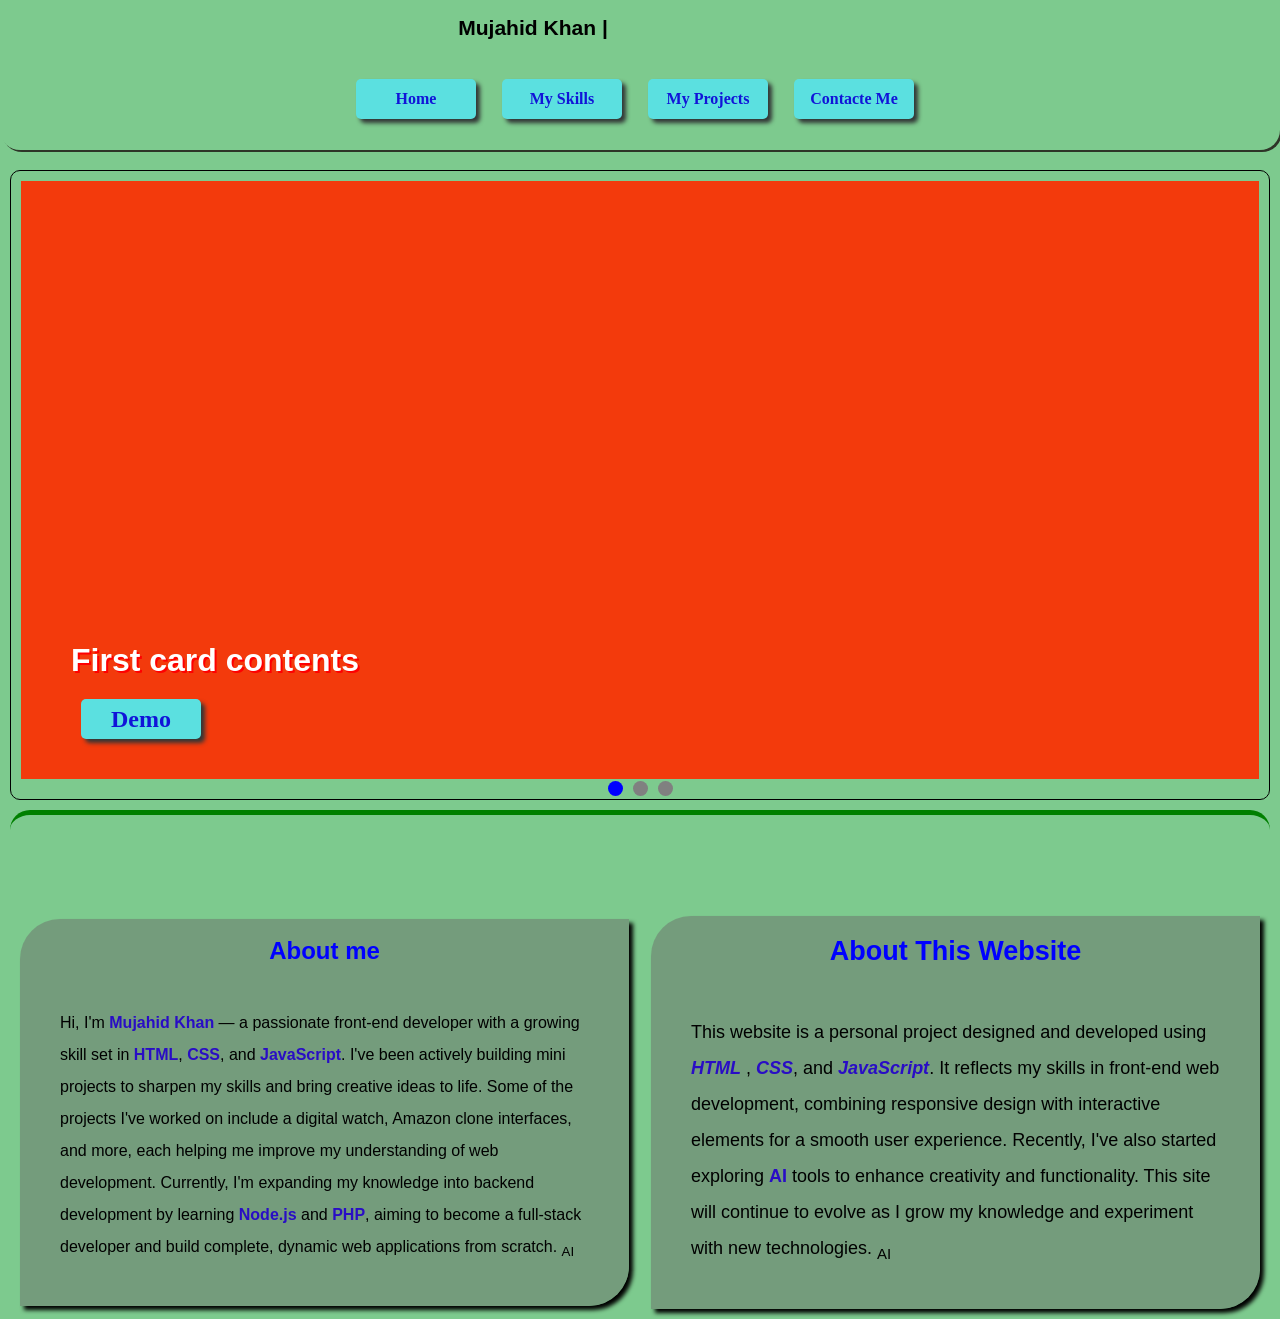
==== commit 5a36710b: "did some modification and shifted the scritp of  slider  to index.html" ====
--- a/html/Index.html
+++ b/html/Index.html
@@ -50,15 +50,15 @@
             <div class="card-container">
                 <div class="content-panel red active" id="panel1">
                     <h1 class="heading">First card contents <h1>
-                        <a href="../html/skill.html" class="nav_link  link_button">Demo</a>
+                            <a href="../html/skill.html" class="nav_link  link_button">Demo</a>
                 </div>
                 <div class="content-panel yellow" id="panel2">
                     <h1 class="heading">second card contents <h1>
-                        <a href="../html/skill.html" class="nav_link  link_button">Demo</a>
+                            <a href="../html/skill.html" class="nav_link  link_button">Demo</a>
                 </div>
                 <div class="content-panel green" id="panel3">
                     <h1 class="heading">Third card contents <h1>
-                    <a href="../html/skill.html" class="nav_link  link_button">Demo</a>
+                            <a href="../html/skill.html" class="nav_link  link_button">Demo</a>
                 </div>
             </div>
         </div>
@@ -104,7 +104,45 @@
     </section>
 
 
-    <script src="../Scripts/script.js"></script>
+    <script src="../Scripts/script.js">
+
+    </script>
+
 </body>
+<script>
+    // animation for slider in display 
+
+    let bobbles = document.querySelectorAll(".bubbles");
+    let panels = document.querySelectorAll(".content-panel");
+    let currentIndex = 0; //for starting animation from first card
+    let toclear = currentIndex;// this will stor the record of previuos index
+
+    function showPanels(index) {
+        panels[toclear].classList.remove("active")
+        bobbles[toclear].classList.remove("checked")
+        panels[index].classList.add("active")
+        bobbles[index].classList.add("checked")
+        toclear = index;
+    }
+
+    // to manually switching data
+    bobbles.forEach((btn, index) => {
+        btn.addEventListener('click', () => {
+            // console.log("is it working ")
+            currentIndex = index;
+            showPanels(index);
+        })
+    })
+
+    let time = setInterval(() => {
+        showPanels(currentIndex)
+        currentIndex++
+
+        if (currentIndex === panels.length) {
+            currentIndex = 0;
+        }
+
+    }, 5000);
+</script>
 
 </html>
--- a/stylsheet/banner.css
+++ b/stylsheet/banner.css
@@ -5,11 +5,11 @@
     align-items: center;
     height: 80px;
    width: 100%; 
-   background-color: rgba(0, 255, 0, 0.623);
-   border-bottom: 2px solid green;
-   border-bottom-left-radius: 20px;
-   border-bottom-right-radius: 20px;
-   box-shadow: 0px 4px 4px 0px rgba(129, 117, 117, 0.404);
+   /* background-color: aqua; */
+   border-top: 5px solid green;
+   border-top-left-radius: 20px;
+   border-top-right-radius: 20px;
+   /* box-shadow: 0px 4px 4px 0px rgba(129, 117, 117, 0.404); */
    margin-bottom: 1rem;
 }
 
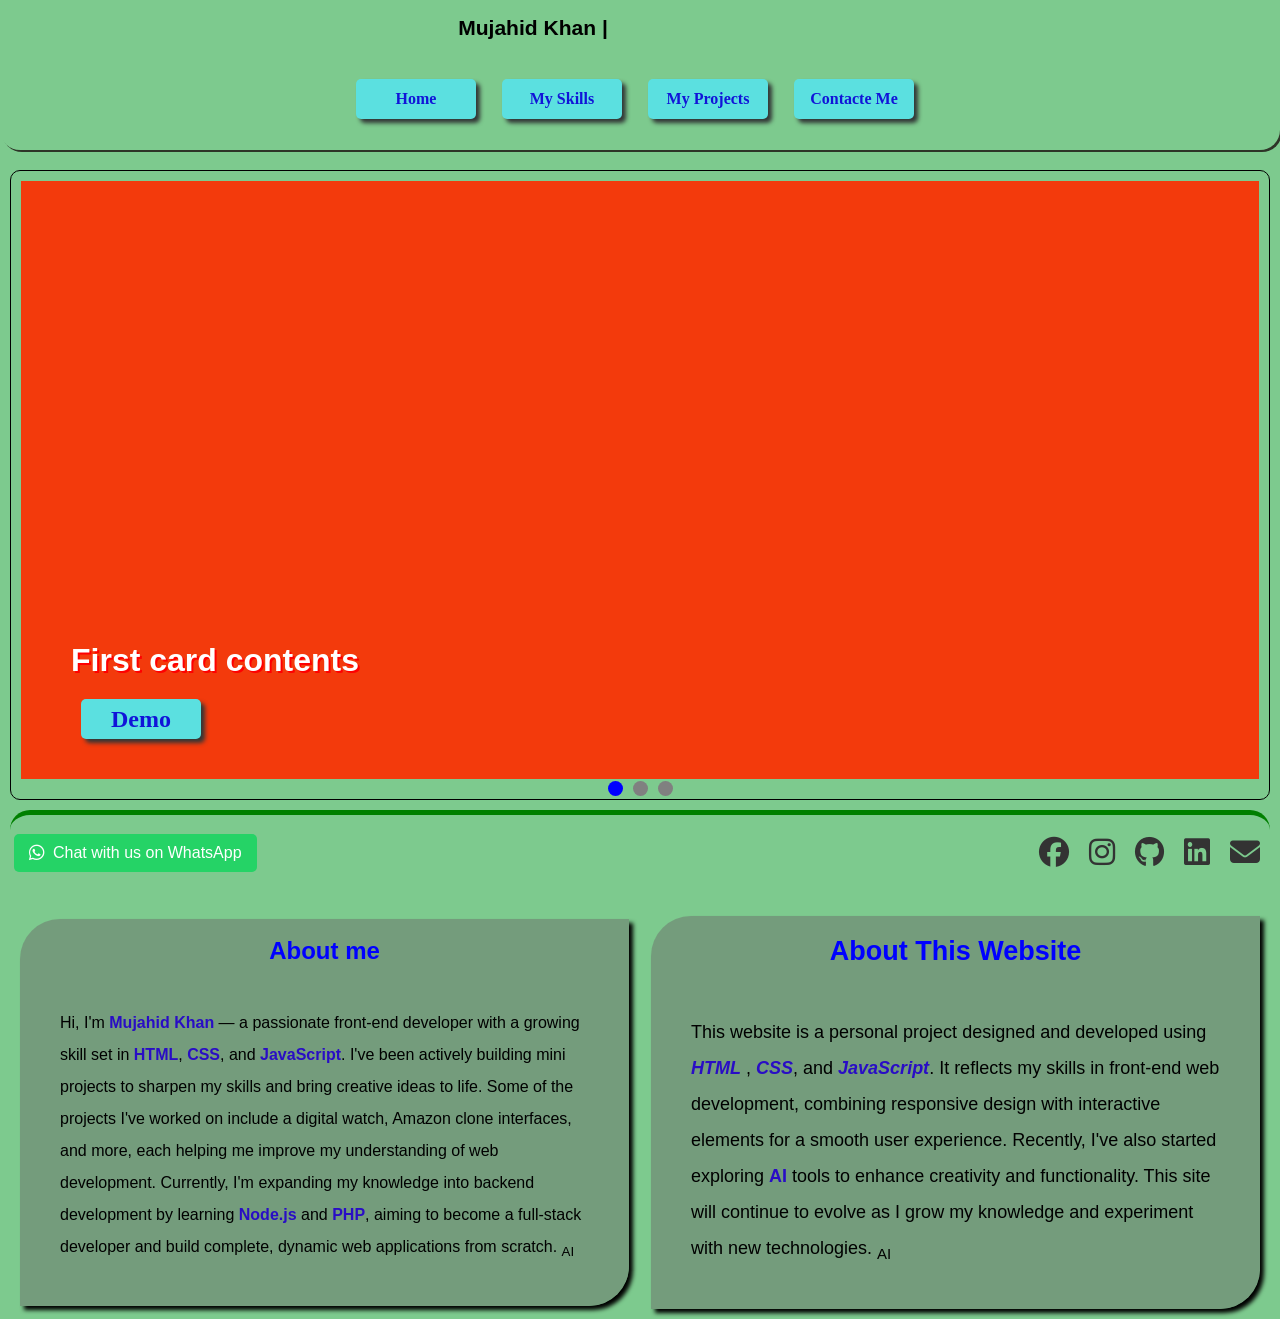
==== commit b0caf8f5: "adding icons to the banner" ====
--- a/html/Index.html
+++ b/html/Index.html
@@ -26,11 +26,11 @@
             </div>
 
             <div class="nav_menu js_menu">
-                <a href="#Home" target="_self" class="nav_link js_link">Home</a>
+                <a href="../html/Index.html" target="_self" class="nav_link js_link">Home</a>
                 <!-- <a href="#" class="nav_link js_link">About Me</a> -->
                 <a href="../html/skill.html" class="nav_link js_link">My Skills</a>
                 <a href="../html/projects.html" class="nav_link js_link">My Projects</a>
-                <a href="../html/contacte#" class="nav_link js_link">Contacte Me</a>
+                <a href="../html/contacte.html" class="nav_link js_link">Contacte Me</a>
             </div>
             <!-- for mobile menu -->
             <div class="menu-toggle"><i class="fa-solid fa-bars "></i></div>
@@ -66,8 +66,36 @@
         </div>
         </div>
         <!-- banner for  about-->
+         <!-- bar for skill  -->
         <div class="banner">
+            <!-- Load Font Awesome for the WhatsApp icon -->
+
+
+            <a href="https://wa.me/923434706944" target="_blank" class="whatsapp-link">
+                <button class="whatsapp-button">
+                    <i class="fab fa-whatsapp"></i>
+                    <span class="whatsapp-text">Chat with us on WhatsApp</span>
+                </button>
+            </a>
+
+
             <h1 class="forIngradients">About</h1>
+            <!-- =======try======= -->
+
+            <div class="social-media">
+                <a href="https://facebook.com/yourusername" target="_blank" aria-label="Facebook"><i
+                        class="fab js_link-icon fa-facebook"></i></a>
+                <a href="https://instagram.com/yourusername" target="_blank" aria-label="Instagram"><i
+                        class="fab js_link-icon fa-instagram"></i></a>
+                <a href="https://github.com/yourusername" target="_blank" aria-label="GitHub"><i
+                        class="fab js_link-icon fa-github"></i></a>
+                <a href="https://linkedin.com/in/yourusername" target="_blank" aria-label="LinkedIn"><i
+                        class="fab js_link-icon fa-linkedin"></i></a>
+                <a href="mailto:you@example.com" aria-label="Email"><i class="fas js_link-icon fa-envelope"></i></a>
+            </div>
+            <div class="social_links ">
+                <i class="fa-solid js_btn fa-list"></i>
+            </div>
         </div>
         <!-- discription div  -->
         <div class="discription-container">
@@ -103,46 +131,11 @@
 
     </section>
 
-
+     <script src="../Scripts/animation_slider.js"></script>
+    <script src="../Scripts/changIcon.js"></script>
     <script src="../Scripts/script.js">
 
     </script>
 
 </body>
-<script>
-    // animation for slider in display 
-
-    let bobbles = document.querySelectorAll(".bubbles");
-    let panels = document.querySelectorAll(".content-panel");
-    let currentIndex = 0; //for starting animation from first card
-    let toclear = currentIndex;// this will stor the record of previuos index
-
-    function showPanels(index) {
-        panels[toclear].classList.remove("active")
-        bobbles[toclear].classList.remove("checked")
-        panels[index].classList.add("active")
-        bobbles[index].classList.add("checked")
-        toclear = index;
-    }
-
-    // to manually switching data
-    bobbles.forEach((btn, index) => {
-        btn.addEventListener('click', () => {
-            // console.log("is it working ")
-            currentIndex = index;
-            showPanels(index);
-        })
-    })
-
-    let time = setInterval(() => {
-        showPanels(currentIndex)
-        currentIndex++
-
-        if (currentIndex === panels.length) {
-            currentIndex = 0;
-        }
-
-    }, 5000);
-</script>
-
 </html>
--- a/stylsheet/banner.css
+++ b/stylsheet/banner.css
@@ -1,16 +1,17 @@
-.banner{
+.banner {
     position: relative;
     display: flex;
-    justify-content: space-evenly;
+    justify-content: center;
     align-items: center;
     height: 80px;
-   width: 100%; 
-   /* background-color: aqua; */
-   border-top: 5px solid green;
-   border-top-left-radius: 20px;
-   border-top-right-radius: 20px;
-   /* box-shadow: 0px 4px 4px 0px rgba(129, 117, 117, 0.404); */
-   margin-bottom: 1rem;
+    width: 100%;
+    /* background-color: aqua; */
+    border-top: 5px solid green;
+    border-top-left-radius: 20px;
+    border-top-right-radius: 20px;
+    /* box-shadow: 0px 4px 4px 0px rgba(129, 117, 117, 0.404); */
+    margin-bottom: 1rem;
+    padding: 0 20px;
 }
 
 /* for span text ingradients  */
@@ -23,4 +24,105 @@
     opacity: 0;
     font-size: xx-large;
     animation: fadeIn 2s ease-in-out infinite;
-}+}
+
+
+/* for social media links  */
+
+.social-media {
+    position: absolute;
+    display: flex;
+    justify-content: center;
+    align-items: center;
+    gap: 20px;
+    right: 10px;
+    /* background-color: tomato; */
+    /* margin: 40px 0; */
+
+}
+
+.social-media-resp {
+    position: absolute;
+    display: flex;
+    justify-content: space-evenly;
+    align-items: center;
+    gap: 20px;
+    height: 80%;
+    width: 90%;
+    border-radius: 2rem;
+    background-color: rgba(191, 218, 42, 0.911);
+    left: 3px;
+    font-size: xx-large;
+    font-weight: bold;
+    /* padding: 5px; */
+    /* display: none; */
+}
+.social_links{
+    display: none;
+}
+.social-media a {
+    color: #333;
+    font-size: 30px;
+    text-decoration: none;
+    transition: color 0.5s;
+}
+
+.social-media a:hover {
+    color: #0077ff;
+}
+
+.whatsapp-link {
+    position: absolute;
+    left: 4px;
+    text-decoration: none;
+}
+
+.whatsapp-button {
+    display: flex;
+    align-items: center;
+    gap: 8px;
+    padding: 10px 15px;
+    font-size: 16px;
+    background-color: #25D366;
+    color: white;
+    border: none;
+    border-radius: 5px;
+    cursor: pointer;
+    transition: background-color 0.3s ease;
+}
+
+.whatsapp-button i {
+    font-size: 18px;
+}
+
+/* Hide text on small screens */
+@media (max-width: 770px) {
+    .whatsapp-text {
+        display: none;
+    }
+    .forIngradients {
+        font-size: 1.5rem;
+        font-weight: bold;
+    }
+    .social-media{
+        display: none;
+    }
+    .social_links{
+        display: flex;
+        position: absolute;
+        right: 5px;
+        font-size: x-large;
+    }
+    .social-media-resp {
+        display: flex;
+    }
+    .banner {
+        justify-content: center;
+    }
+
+}
+
+/* Optional hover effect */
+.whatsapp-button:hover {
+    background-color: #1ebe5d;
+}
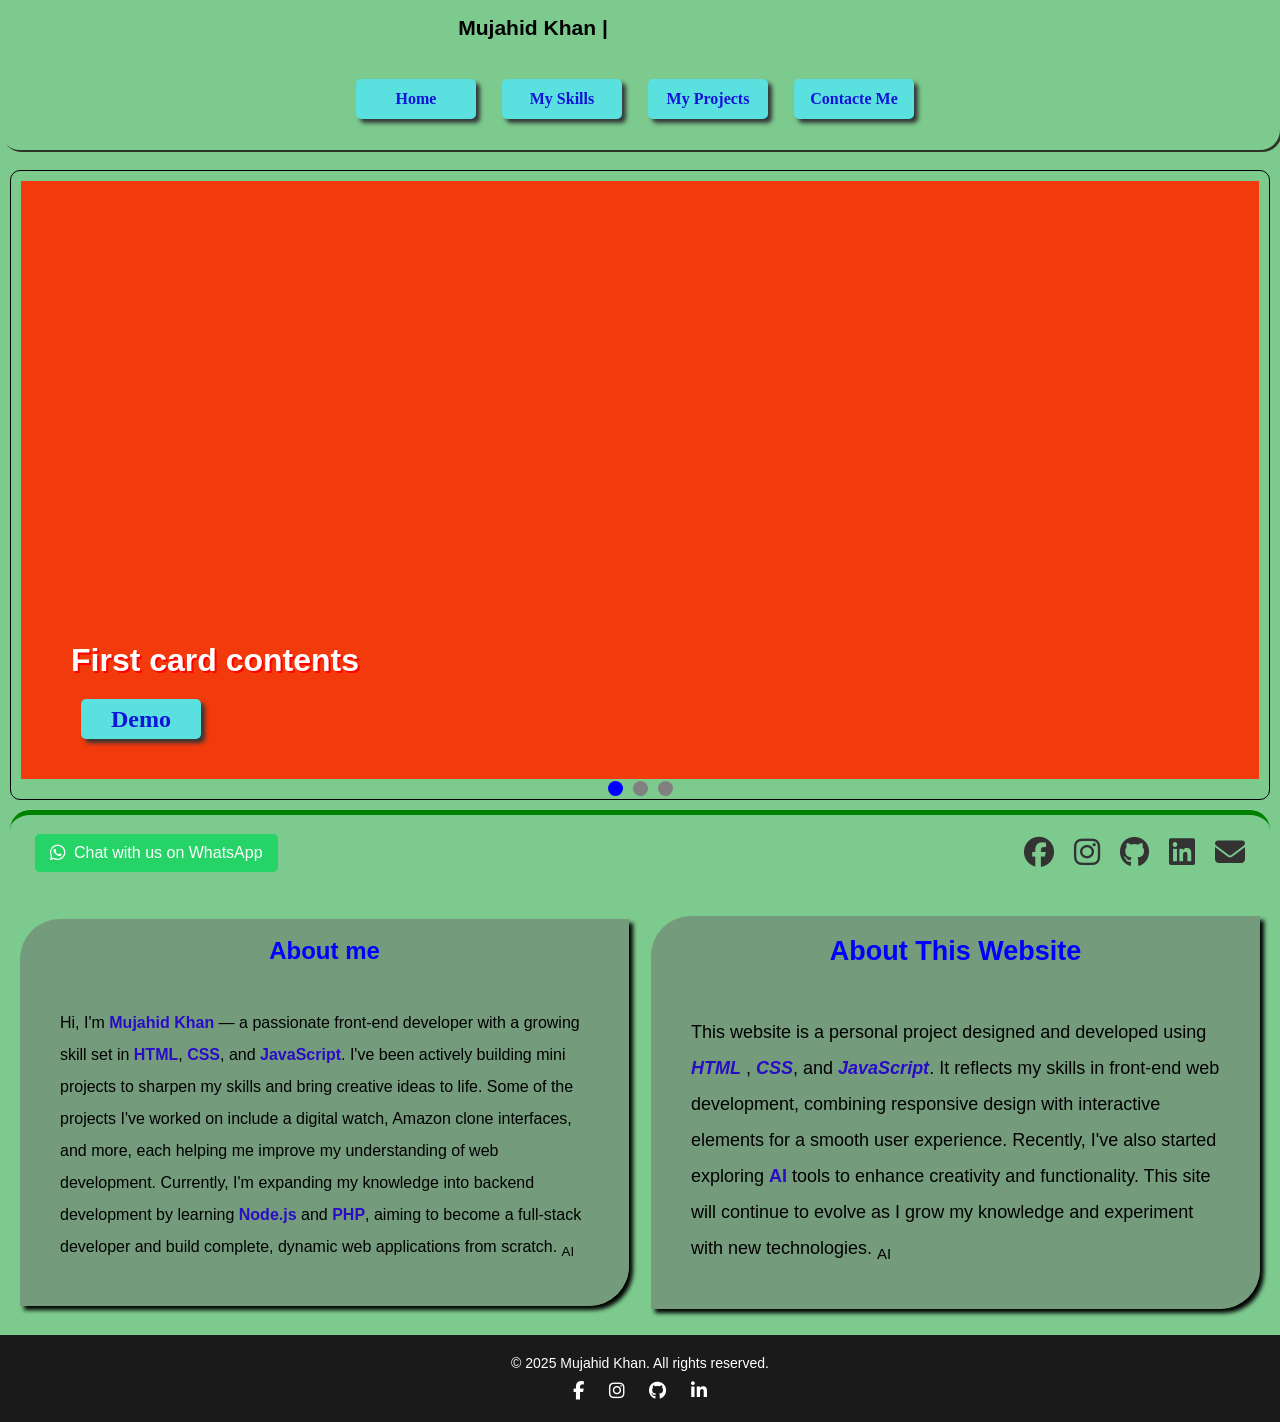
==== commit 8fd4b081: "add footer" ====
--- a/html/Index.html
+++ b/html/Index.html
@@ -15,6 +15,7 @@
     <link rel="stylesheet" href="../stylsheet/skill.css">
     <link rel="stylesheet" href="../stylsheet/slider.css">
     <link rel="stylesheet" href="../stylsheet/banner.css">
+    <link rel="stylesheet" href="../stylsheet/footer.css">
 </head>
 
 <body>
@@ -131,6 +132,25 @@
 
     </section>
 
+<!-- footer -->
+<footer class="site-footer">
+    <div class="footer-content">
+        <p>&copy; 2025 Mujahid Khan. All rights reserved.</p>
+        <div class="footer-socials">
+            <a href="https://facebook.com/yourusername" target="_blank"><i class="fab fa-facebook-f"></i></a>
+            <a href="https://instagram.com/yourusername" target="_blank"><i class="fab fa-instagram"></i></a>
+            <a href="https://github.com/yourusername" target="_blank"><i class="fab fa-github"></i></a>
+            <a href="https://linkedin.com/in/yourusername" target="_blank"><i class="fab fa-linkedin-in"></i></a>
+        </div>
+    </div>
+</footer>
+
+
+
+
+
+
+
      <script src="../Scripts/animation_slider.js"></script>
     <script src="../Scripts/changIcon.js"></script>
     <script src="../Scripts/script.js">
--- a/stylsheet/Index.css
+++ b/stylsheet/Index.css
@@ -202,6 +202,7 @@
     .discript {
         top: 7rem;
     }
+    
 }
 
 /* animations */
--- a/stylsheet/banner.css
+++ b/stylsheet/banner.css
@@ -35,7 +35,7 @@
     justify-content: center;
     align-items: center;
     gap: 20px;
-    right: 10px;
+    right: 25px;
     /* background-color: tomato; */
     /* margin: 40px 0; */
 
@@ -73,7 +73,7 @@
 
 .whatsapp-link {
     position: absolute;
-    left: 4px;
+    left: 25px;
     text-decoration: none;
 }
 
--- a/stylsheet/footer.css
+++ b/stylsheet/footer.css
@@ -0,0 +1,53 @@
+.site-footer {
+    position: relative;
+    width: 100%;
+    height: auto;
+    top: 11rem;
+    background-color: #1a1a1a;
+    color: #ffffff;
+    text-align: center;
+    padding: 20px 10px;
+    margin-top: 40px;
+}
+
+.footer-content p {
+    margin: 0;
+    font-size: 14px;
+}
+
+.footer-socials {
+    margin-top: 10px;
+}
+
+.footer-socials a {
+    color: #ffffff;
+    margin: 0 10px;
+    font-size: 18px;
+    transition: color 0.3s;
+}
+
+.footer-socials a:hover {
+    color: #00ffcc;
+}
+
+
+html, body {
+    height: 100%;
+    margin: 0;
+}
+
+body {
+    display: flex;
+    flex-direction: column;
+}
+
+.site-footer {
+    margin-top: auto;
+}
+
+@media screen and (max-width: 600px) {
+    .site-footer{
+        top: 5rem;
+    }
+    
+}
